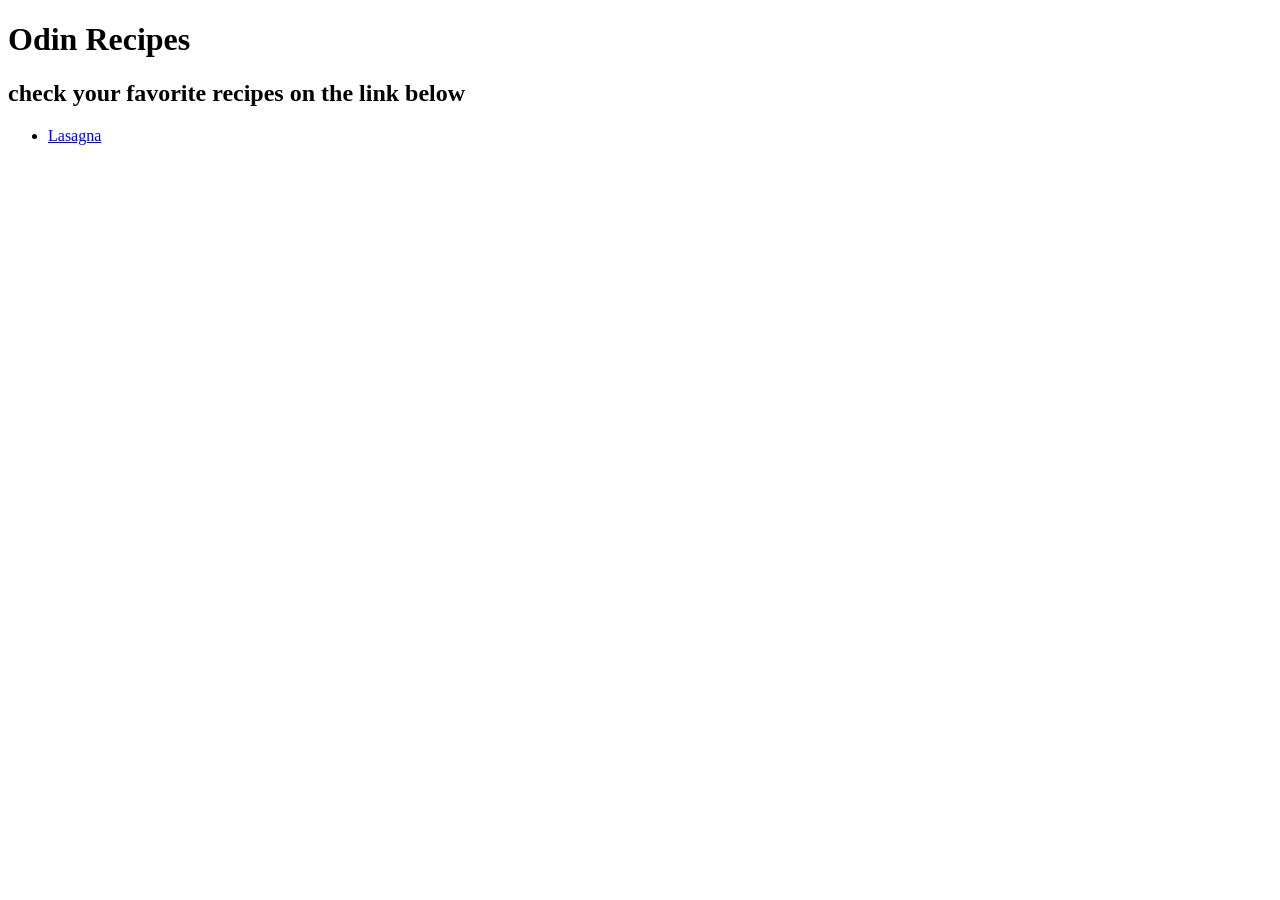
==== index.html @ 892700ef "creating index for my home page the index file where my page is grouped in and linked to its destina" ====
<!DOCTYPE html>
<html lang = "en">
    <head>
        <meta charset="UTF-8">
    </head>
    <body> 
        <h1> Odin Recipes </h1>
        <h2> check your favorite recipes on the link below</h2>
        <ul>
            <li> <a href="recipes/lasagna.htm"> Lasagna</a></li> 
            
        </ul>
    

    </body>

</html>
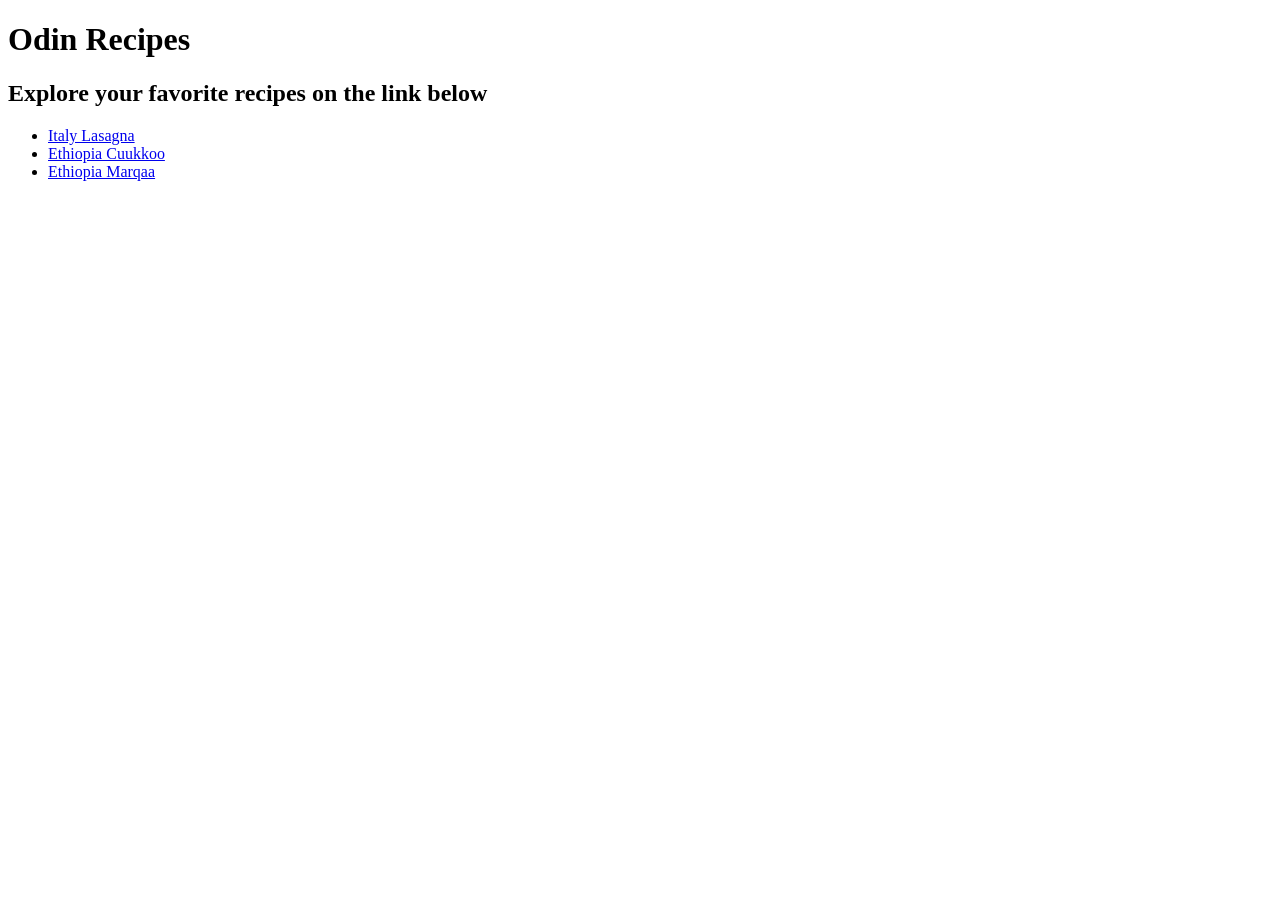
==== commit ec849f9c: "Home title updated updated the title of the file from index to Odin recipes to make the title more d" ====
--- a/index.html
+++ b/index.html
@@ -2,12 +2,16 @@
 <html lang = "en">
     <head>
         <meta charset="UTF-8">
+        <title>Odin Recipes </title>
     </head>
     <body> 
         <h1> Odin Recipes </h1>
-        <h2> check your favorite recipes on the link below</h2>
+        <h2> Explore your favorite recipes on the link below</h2>
         <ul>
-            <li> <a href="recipes/lasagna.htm"> Lasagna</a></li> 
+            <li> <a href="recipes/lasagna.html"> Italy Lasagna</a></li>
+            <li> <a href = "recipes/cuukkoo.html"> Ethiopia Cuukkoo</a>
+            </li>
+            <li><a href = "recipes/marqaa.html"> Ethiopia Marqaa</a></li>
             
         </ul>
     
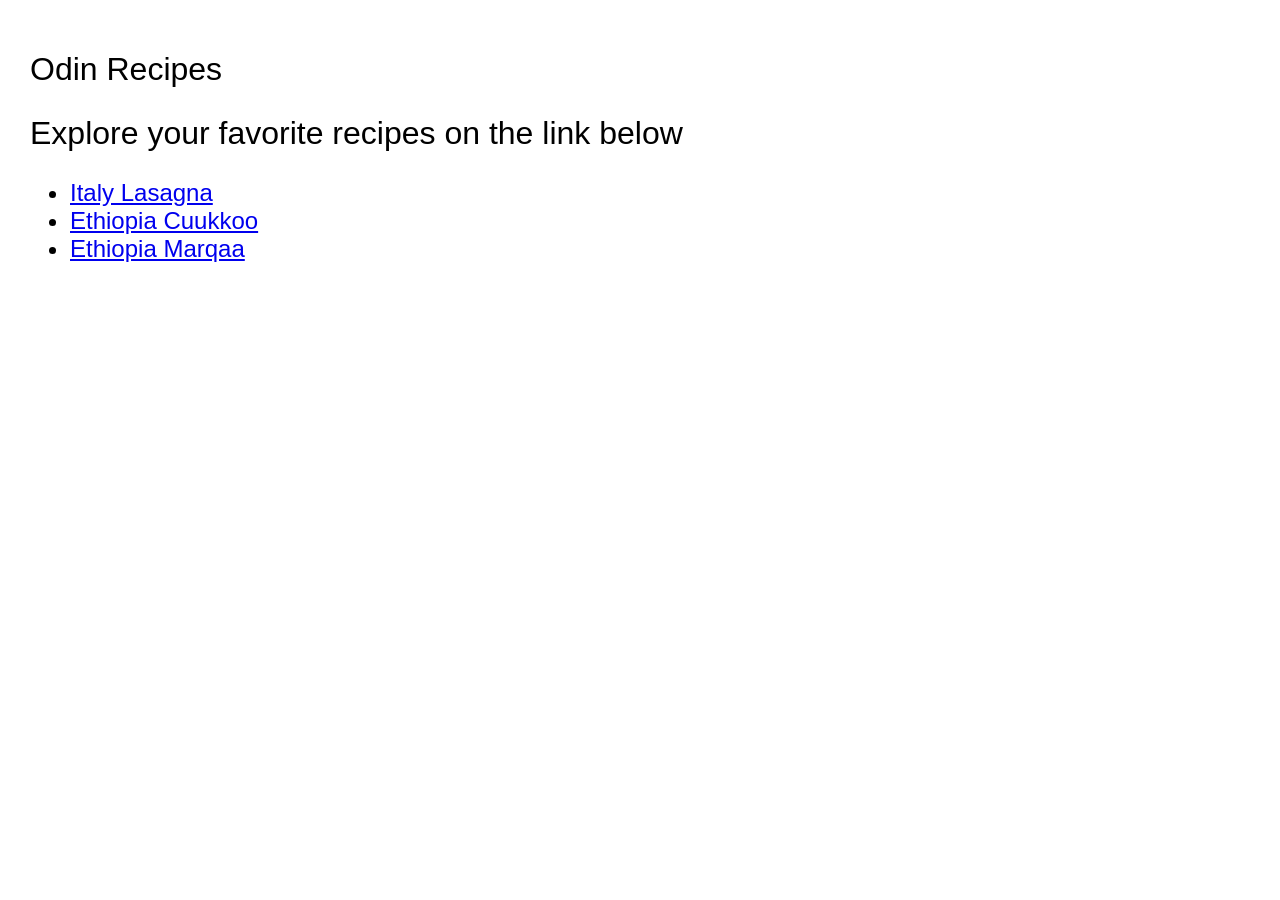
==== commit 3f8dd075: "edit style sheet in main page" ====
--- a/index.html
+++ b/index.html
@@ -2,7 +2,11 @@
 <html lang = "en">
     <head>
         <meta charset="UTF-8">
+         <meta http-equiv="X-UA-Compatible" content="IE=edge">
+    <meta name="viewport" content="width=device-width, initial-scale=1.0">
         <title>Odin Recipes </title>
+        <link rel = "stylesheet" href="style.css"
+
     </head>
     <body> 
         <h1> Odin Recipes </h1>
--- a/style.css
+++ b/style.css
@@ -0,0 +1,12 @@
+body{
+    font-family: Arial, Helvetica, sans-serif;
+    font-size: x-large;
+    padding: 20px  ;
+    margin: 10px;
+    border: 10px;
+    
+}
+h1, h2{
+    font-size: xx-large;
+    font-weight: 200;
+}
